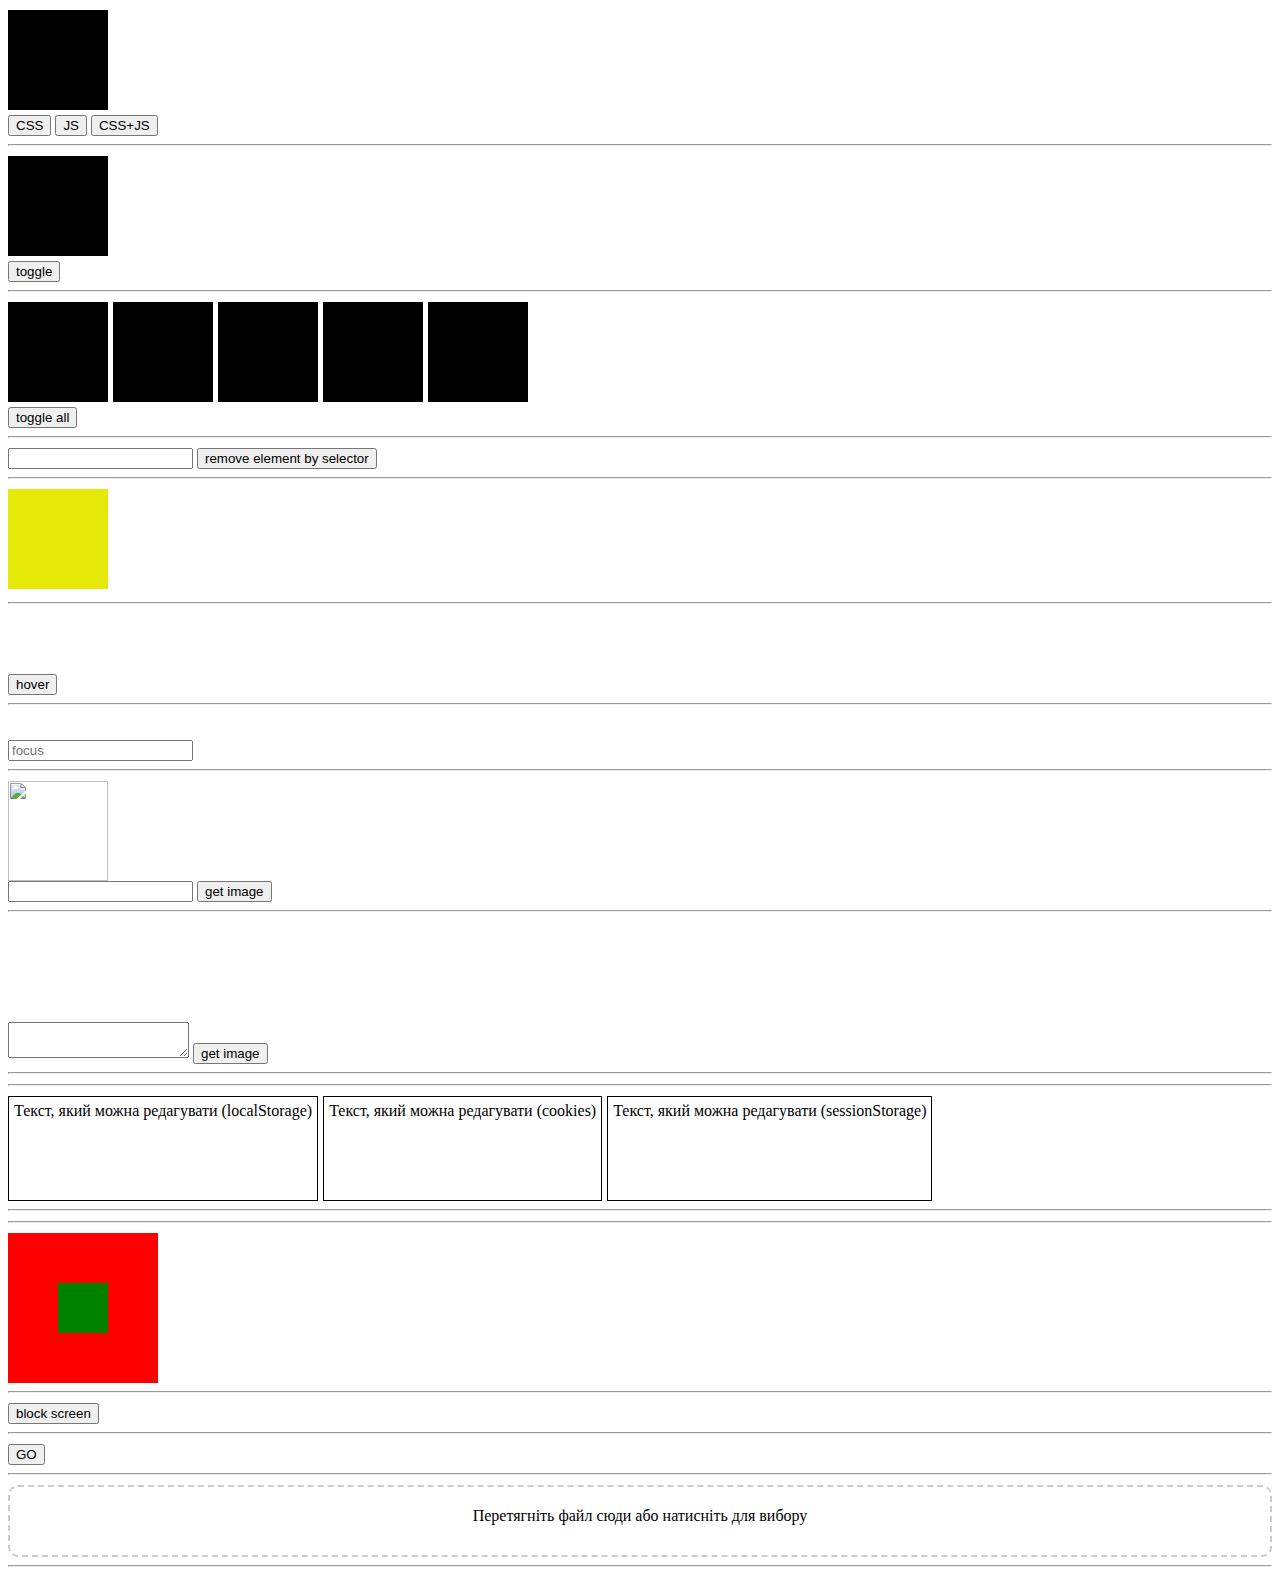
==== task_1_fast/index.html @ c15a72ef "feat: add task 1 fast" ====
<!DOCTYPE html>
<html lang="en">
  <head>
    <meta charset="UTF-8" />
    <meta name="viewport" content="width=device-width, initial-scale=1.0" />
    <title>Document</title>
    <link rel="stylesheet" href="./style.css" />
  </head>
  <body>
    <section>
      <div class="container">
        <div id="square"></div>
      </div>
      <div class="square_buttons">
        <button id="square_CSS">CSS</button>
        <button id="square_JS">JS</button>
        <button id="square_CSS+JS">CSS+JS</button>
      </div>
    </section>

    <hr />
    <section>
      <div class="container">
        <div id="square_2"></div>
      </div>
      <button id="toggle_CSS+JS">toggle</button>
    </section>

    <hr />
    <section>
      <div class="container">
        <div class="square"></div>
        <div class="square"></div>
        <div class="square"></div>
        <div class="square"></div>
        <div class="square"></div>
      </div>
      <button id="toggle_all">toggle all</button>
    </section>

    <hr />
    <section>
      <input id="input_selector" type="text" />
      <button id="remove_element_by_selector">
        remove element by selector
      </button>
    </section>

    <hr />
    <section>
      <div class="container">
        <div id="square_yellow"></div>
      </div>
    </section>

    <hr />
    <section>
      <div class="container" style="height: 60px">
        <div id="square_red" class="square"></div>
      </div>
      <button id="square_red_hover">hover</button>
    </section>

    <hr />
    <section>
      <div class="container" style="height: 25px">
        <div id="square_green" class="square"></div>
      </div>
      <input id="square_green_focus" placeholder="focus" />
    </section>

    <hr />
    <section>
      <div class="container" style="height: 100px; width: 100px">
        <img
          style="height: 100%; width: 100%; object-fit: cover"
          id="img_by_link"
          src=""
          alt=""
        />
      </div>
      <input id="img_by_link_input" type="text" />
      <button id="img_by_link_button">get image</button>
    </section>

    <hr />
    <section>
      <div
        id="imgs_by_link"
        class="container"
        style="height: 100px; width: 100px"
      ></div>
      <textarea id="imgs_by_link_textarea" type="text"></textarea>
      <button id="imgs_by_link_button">get image</button>
    </section>

    <hr />
    <section>
      <div
        id="coord_block"
        style="
          display: flex;
          height: 30px;
          width: auto;
          position: fixed;
          top: 0;
          right: 0;
        "
      >
        <div class="mouse_coords"></div>
        <div class="lang_coords"></div>
        <div class="position_coords"></div>
      </div>
    </section>

    <hr />
    <section>
      <div class="container">
        <div
          id="edit_block_local"
          style="border: 1px solid black; padding: 5px"
          contenteditable="true"
        >
          Текст, який можна редагувати (localStorage)
        </div>
        <div
          id="edit_block_cookies"
          style="border: 1px solid black; padding: 5px"
          contenteditable="true"
        >
          Текст, який можна редагувати (cookies)
        </div>
        <div
          id="edit_block_session"
          style="border: 1px solid black; padding: 5px"
          contenteditable="true"
        >
          Текст, який можна редагувати (sessionStorage)
        </div>
      </div>
    </section>

    <hr />
    <section>
      <button id="up-button">UP</button>
    </section>

    <hr />
    <section>
      <div id="alert_big">
        <div id="alert_small"></div>
      </div>
    </section>

    <hr />
    <section>
      <div id="blocker_element" class="hidden"></div>
      <button id="blocker_button">block screen</button>
    </section>

    <hr />
    <section>
      <form id="myForm">
        <input type="submit" value="GO" />
      </form>
    </section>

    <hr />
    <section>
      <div id="file-drop-area">
        <input
          type="file"
          id="fileInput"
          class="file-input"
          accept=".jpg, .jpeg, .png"
        />
        <label for="fileInput" id="fileInput_label" class="file-label"
          >Перетягніть файл сюди або натисніть для вибору</label
        >
        <div id="selectedFile"></div>
      </div>
    </section>
    
    <hr />
    <script src="./skript.js"></script>
  </body>
</html>
---- task_1_fast/style.css ----
section {
  margin-top: 10px;
}
.container {
  display: flex;
  gap: 5px;
  height: 105px;
}

.hidden {
  display: none;
  overflow: hidden;
}

.square,
#square,
#square_2 {
  height: 100px;
  width: 100px;
  background: #000;
  margin-bottom: 10px;
}

#square_yellow {
  background: #e5e907;
  cursor: pointer;
  height: 100px;
  width: 100px;
}
#square_red {
  height: 50px;
  width: 50px;
  background: red;
  cursor: pointer;
  display: none;
}
#square_green {
  height: 20px;
  width: 50px;
  background: green;
  cursor: pointer;
  display: none;
}

#up-button {
  position: fixed;
  right: 0;
  bottom: 0;
  transform: translate(-100%, -100%);
  font-size: 18px;
  display: none;
}

#alert_big {
  height: 150px;
  width: 150px;
  background: red;
  cursor: pointer;
  display: flex;
  justify-content: center;
  align-items: center;
}
#alert_small {
  height: 50px;
  width: 50px;
  background: green;
  cursor: pointer;
}

#blocker_element {
  position: fixed;
  top: 0;
  left: 0;
  background: #00000075;
  height: 100vh;
  width: 100vw;
}
#blocker_button {
}

#file-drop-area {
  border: 2px dashed #ccc;
  border-radius: 10px;
  padding: 20px;
  text-align: center;
  cursor: pointer;
}

.file-input {
  display: none;
}

.file-label {
  font-size: 16px;
}

#selectedFile {
  margin-top: 10px;
}

.dragover {
  border: 2px dashed #000000;
  border-radius: 10px;
}
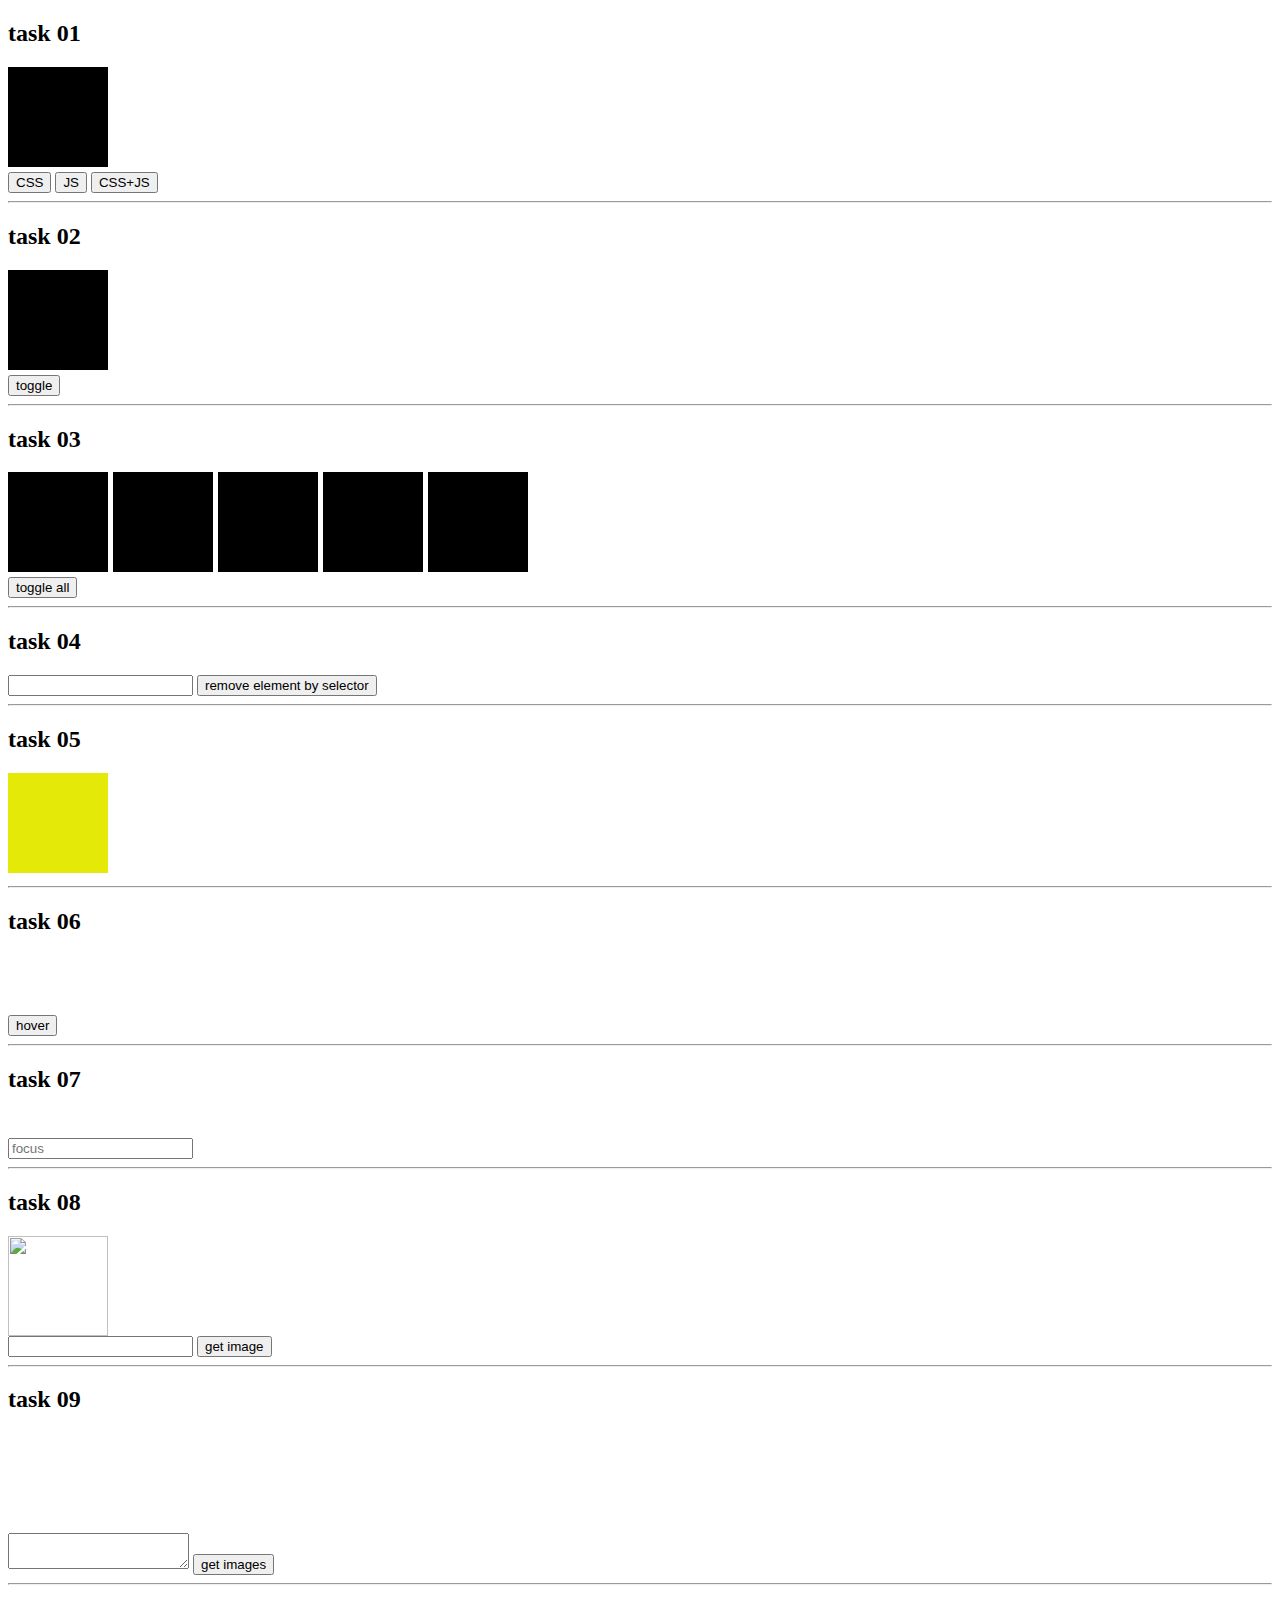
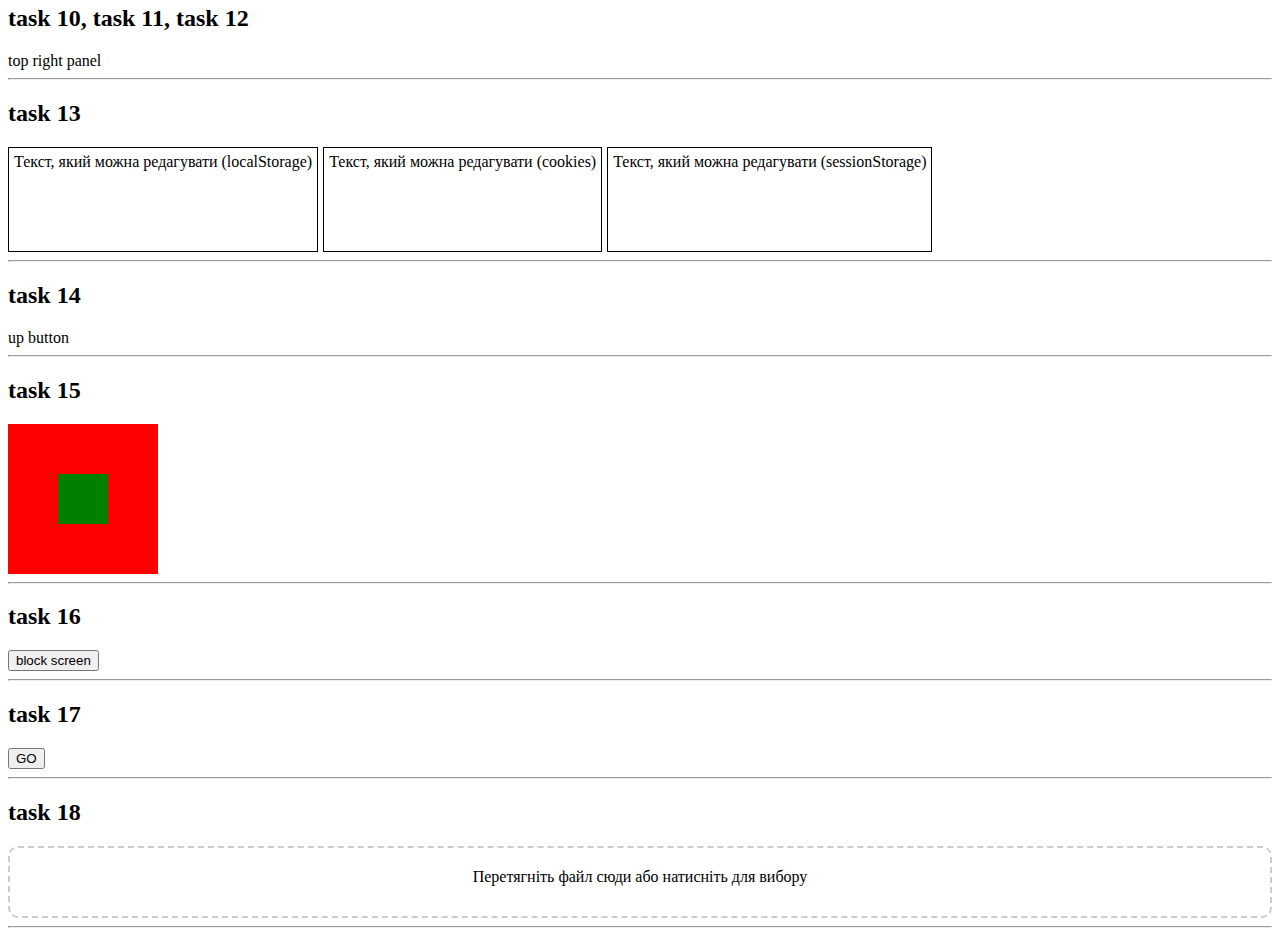
==== commit d96ed48a: "feat: create  data_tables_1" ====
--- a/task_1_fast/index.html
+++ b/task_1_fast/index.html
@@ -8,6 +8,7 @@
   </head>
   <body>
     <section>
+      <h2>task 01</h2>
       <div class="container">
         <div id="square"></div>
       </div>
@@ -20,6 +21,7 @@
 
     <hr />
     <section>
+      <h2>task 02</h2>
       <div class="container">
         <div id="square_2"></div>
       </div>
@@ -28,6 +30,7 @@
 
     <hr />
     <section>
+      <h2>task 03</h2>
       <div class="container">
         <div class="square"></div>
         <div class="square"></div>
@@ -40,6 +43,7 @@
 
     <hr />
     <section>
+      <h2>task 04</h2>
       <input id="input_selector" type="text" />
       <button id="remove_element_by_selector">
         remove element by selector
@@ -48,6 +52,7 @@
 
     <hr />
     <section>
+      <h2>task 05</h2>
       <div class="container">
         <div id="square_yellow"></div>
       </div>
@@ -55,6 +60,7 @@
 
     <hr />
     <section>
+      <h2>task 06</h2>
       <div class="container" style="height: 60px">
         <div id="square_red" class="square"></div>
       </div>
@@ -63,6 +69,7 @@
 
     <hr />
     <section>
+      <h2>task 07</h2>
       <div class="container" style="height: 25px">
         <div id="square_green" class="square"></div>
       </div>
@@ -71,6 +78,7 @@
 
     <hr />
     <section>
+      <h2>task 08</h2>
       <div class="container" style="height: 100px; width: 100px">
         <img
           style="height: 100%; width: 100%; object-fit: cover"
@@ -85,17 +93,20 @@
 
     <hr />
     <section>
+      <h2>task 09</h2>
       <div
         id="imgs_by_link"
         class="container"
         style="height: 100px; width: 100px"
       ></div>
       <textarea id="imgs_by_link_textarea" type="text"></textarea>
-      <button id="imgs_by_link_button">get image</button>
-    </section>
-
-    <hr />
-    <section>
+      <button id="imgs_by_link_button">get images</button>
+    </section>
+
+    <hr />
+    <section>
+      <h2>task 10, task 11, task 12</h2>
+      <span>top right panel</span>
       <div
         id="coord_block"
         style="
@@ -115,6 +126,7 @@
 
     <hr />
     <section>
+      <h2>task 13</h2>
       <div class="container">
         <div
           id="edit_block_local"
@@ -142,11 +154,14 @@
 
     <hr />
     <section>
+      <h2>task 14</h2>
+      <span>up button</span>
       <button id="up-button">UP</button>
     </section>
 
     <hr />
     <section>
+      <h2>task 15</h2>
       <div id="alert_big">
         <div id="alert_small"></div>
       </div>
@@ -154,12 +169,14 @@
 
     <hr />
     <section>
+      <h2>task 16</h2>
       <div id="blocker_element" class="hidden"></div>
       <button id="blocker_button">block screen</button>
     </section>
 
     <hr />
     <section>
+      <h2>task 17</h2>
       <form id="myForm">
         <input type="submit" value="GO" />
       </form>
@@ -167,7 +184,8 @@
 
     <hr />
     <section>
-      <div id="file-drop-area">
+      <h2>task 18</h2>
+      <div class="file-drop-area">
         <input
           type="file"
           id="fileInput"
@@ -180,7 +198,7 @@
         <div id="selectedFile"></div>
       </div>
     </section>
-    
+
     <hr />
     <script src="./skript.js"></script>
   </body>
--- a/task_1_fast/style.css
+++ b/task_1_fast/style.css
@@ -75,15 +75,17 @@
   height: 100vh;
   width: 100vw;
 }
-#blocker_button {
-}
 
-#file-drop-area {
+.file-drop-area {
   border: 2px dashed #ccc;
   border-radius: 10px;
   padding: 20px;
   text-align: center;
-  cursor: pointer;
+}
+
+.dragover {
+  border: 2px dashed #000000;
+  border-radius: 10px;
 }
 
 .file-input {
@@ -91,6 +93,7 @@
 }
 
 .file-label {
+  cursor: pointer;
   font-size: 16px;
 }
 
@@ -98,7 +101,4 @@
   margin-top: 10px;
 }
 
-.dragover {
-  border: 2px dashed #000000;
-  border-radius: 10px;
-}+
